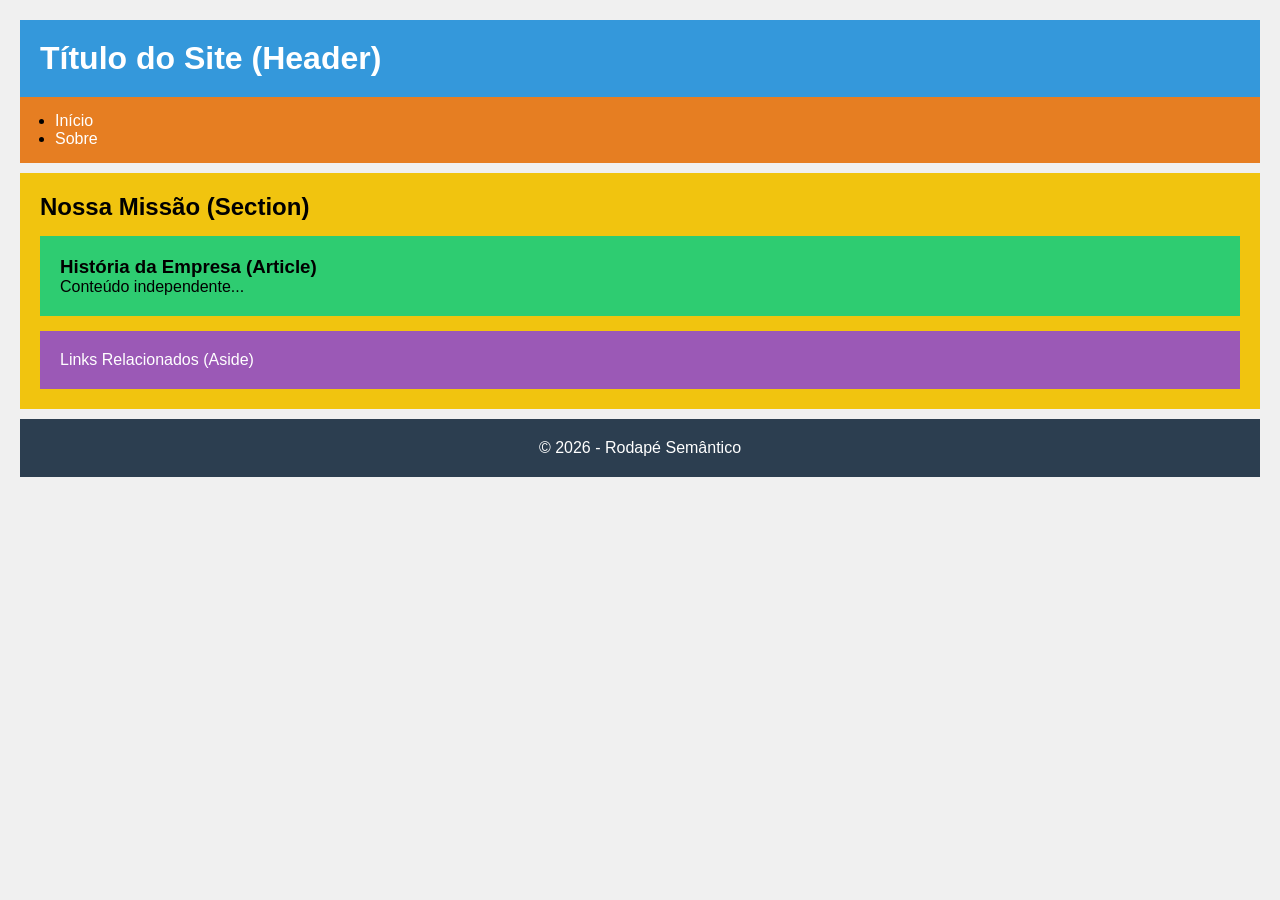
==== html/semantico.html @ e0473093 "kkkkkk" ====
<!DOCTYPE html>
<html lang="pt-BR">
    <head>
        <meta charset="UTF-8">
        <meta name="viewport" content="width=device-width, initial-scale=1.0">
        <title>HTML Semântico</title>
        <style>
            *{
                margin: 0;
                padding: 0;
                box-sizing: border-box;
                font-family: Arial, Helvetica, sans-serif;
            }
            body{
                background-color: #f0f0f0;
                padding: 20px;
            }
            header{
                background-color: #3498db;
                color: white;
                padding: 20px;
            }
            nav{
                background-color: #e67e22;
                padding: 15px;
            }
            nav ul{
                margin-left: 20px;
            }
            nav a{
                color: white;
                text-decoration: none;
            }
            main{
                background-color: #f1c40f;
                padding: 20px;
                margin-top: 10px;
            }

            article{
                background-color: #2ecc71;
                padding: 20px;
                margin-top: 15px;
            }
            aside{
                background-color: #9b59b6;
                color: white;
                padding: 20px;
                margin-top: 15px;
            }
            footer{
                background-color: #2c3e50;
                color: white;
                text-align: center;
                padding: 20px;
                margin-top: 10px;
            }
        </style>
    </head>
    <body>
        <header>
            <h1>Título do Site (Header)</h1>
        </header>
        <nav>
            <ul>
                <li><a href="#">Início</a></li>
                <li><a href="#">Sobre</a></li>
            </ul>
        </nav>
        <main>
            <section>
                <h2>Nossa Missão (Section)</h2>
                <article>
                    <h3>História da Empresa (Article)</h3>
                    <p>Conteúdo independente...</p>
                </article>
                <aside>
                    <p>Links Relacionados (Aside)</p>
                </aside>
            </section>
        </main>
        <footer>
            <p>© 2026 - Rodapé Semântico</p>
        </footer>
    </body>
    </html>
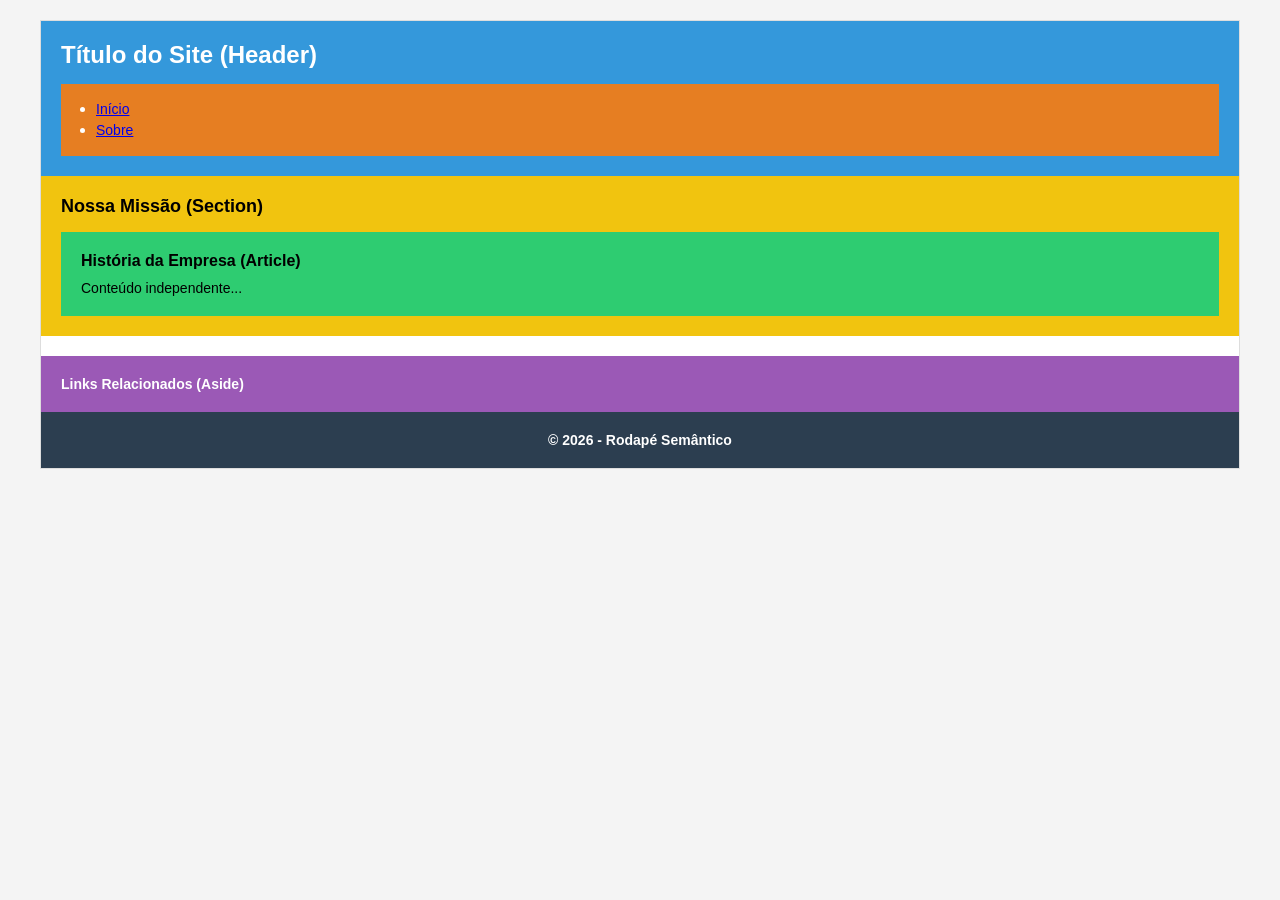
==== commit a9bf34a2: "oi" ====
--- a/html/semantico.html
+++ b/html/semantico.html
@@ -1,86 +1,120 @@
 <!DOCTYPE html>
 <html lang="pt-BR">
     <head>
-        <meta charset="UTF-8">
-        <meta name="viewport" content="width=device-width, initial-scale=1.0">
-        <title>HTML Semântico</title>
-        <style>
-            *{
-                margin: 0;
-                padding: 0;
-                box-sizing: border-box;
-                font-family: Arial, Helvetica, sans-serif;
-            }
-            body{
-                background-color: #f0f0f0;
-                padding: 20px;
-            }
-            header{
-                background-color: #3498db;
-                color: white;
-                padding: 20px;
-            }
-            nav{
-                background-color: #e67e22;
-                padding: 15px;
-            }
-            nav ul{
-                margin-left: 20px;
-            }
-            nav a{
-                color: white;
-                text-decoration: none;
-            }
-            main{
-                background-color: #f1c40f;
-                padding: 20px;
-                margin-top: 10px;
-            }
-
-            article{
-                background-color: #2ecc71;
-                padding: 20px;
-                margin-top: 15px;
-            }
-            aside{
-                background-color: #9b59b6;
-                color: white;
-                padding: 20px;
-                margin-top: 15px;
-            }
-            footer{
-                background-color: #2c3e50;
-                color: white;
-                text-align: center;
-                padding: 20px;
-                margin-top: 10px;
-            }
-        </style>
+    <meta charset="UTF-8">
+    <meta name="viewport" content="width=device-width, initial-scale=1.0">
+    <title>Layout Semântico</title>
+    <style>
+        * {
+            margin: 0;
+            padding: 0;
+            box-sizing: border-box;
+            font-family: Arial, sans-serif;
+        }
+        body {
+            background-color: #f4f4f4;
+            padding: 20px;
+            display: flex;
+            flex-direction: column;
+            align-items: center;
+        }
+        .container {
+            width: 100%;
+            max-width: 1200px;
+            background-color: #ffffff;
+            border: 1px solid #ddd;
+        }
+        header {
+            background-color: #3498db;
+            color: white;
+            padding: 20px;
+        }
+        header h1 {
+            font-size: 24px;
+            margin-bottom: 15px;
+        }
+        nav {
+            background-color: #e67e22;
+            padding: 15px;
+        }
+        nav ul {
+            list-style-type: disc;
+            padding-left: 20px;
+        }
+        nav ul li a {
+            color: #0000ee;
+            text-decoration: underline;
+            font-size: 14px;
+            line-height: 1.5;
+        }
+        main-content {
+            padding: 20px;
+        }
+        section {
+            background-color: #f1c40f;
+            padding: 20px;
+            margin-bottom: 20px;
+        }
+        section h2 {
+            font-size: 18px;
+            color: #000;
+            margin-bottom: 15px;
+        }
+        article {
+            background-color: #2ecc71;
+            padding: 20px;
+            color: #000;
+        }
+        article h3 {
+            font-size: 16px;
+            margin-bottom: 10px;
+        }
+        article p {
+            font-size: 14px;
+        }
+        aside {
+            background-color: #9b59b6;
+            color: white;
+            padding: 20px;
+            font-size: 14px;
+            font-weight: bold;
+        }
+        footer {
+            background-color: #2c3e50;
+            color: white;
+            text-align: center;
+            padding: 20px;
+            font-size: 14px;
+            font-weight: bold;
+        }
+    </style>
     </head>
     <body>
+    <div class="container">
         <header>
             <h1>Título do Site (Header)</h1>
+            <nav>
+                <ul>
+                    <li><a href="#">Início</a></li>
+                    <li><a href="#">Sobre</a></li>
+                </ul>
+            </nav>
         </header>
-        <nav>
-            <ul>
-                <li><a href="#">Início</a></li>
-                <li><a href="#">Sobre</a></li>
-            </ul>
-        </nav>
-        <main>
+        <div class="main-content">
             <section>
                 <h2>Nossa Missão (Section)</h2>
                 <article>
                     <h3>História da Empresa (Article)</h3>
                     <p>Conteúdo independente...</p>
                 </article>
-                <aside>
-                    <p>Links Relacionados (Aside)</p>
-                </aside>
             </section>
-        </main>
+            <aside>
+                Links Relacionados (Aside)
+            </aside>
+        </div>
         <footer>
-            <p>© 2026 - Rodapé Semântico</p>
+            © 2026 - Rodapé Semântico
         </footer>
+    </div>
     </body>
-    </html>+</html>
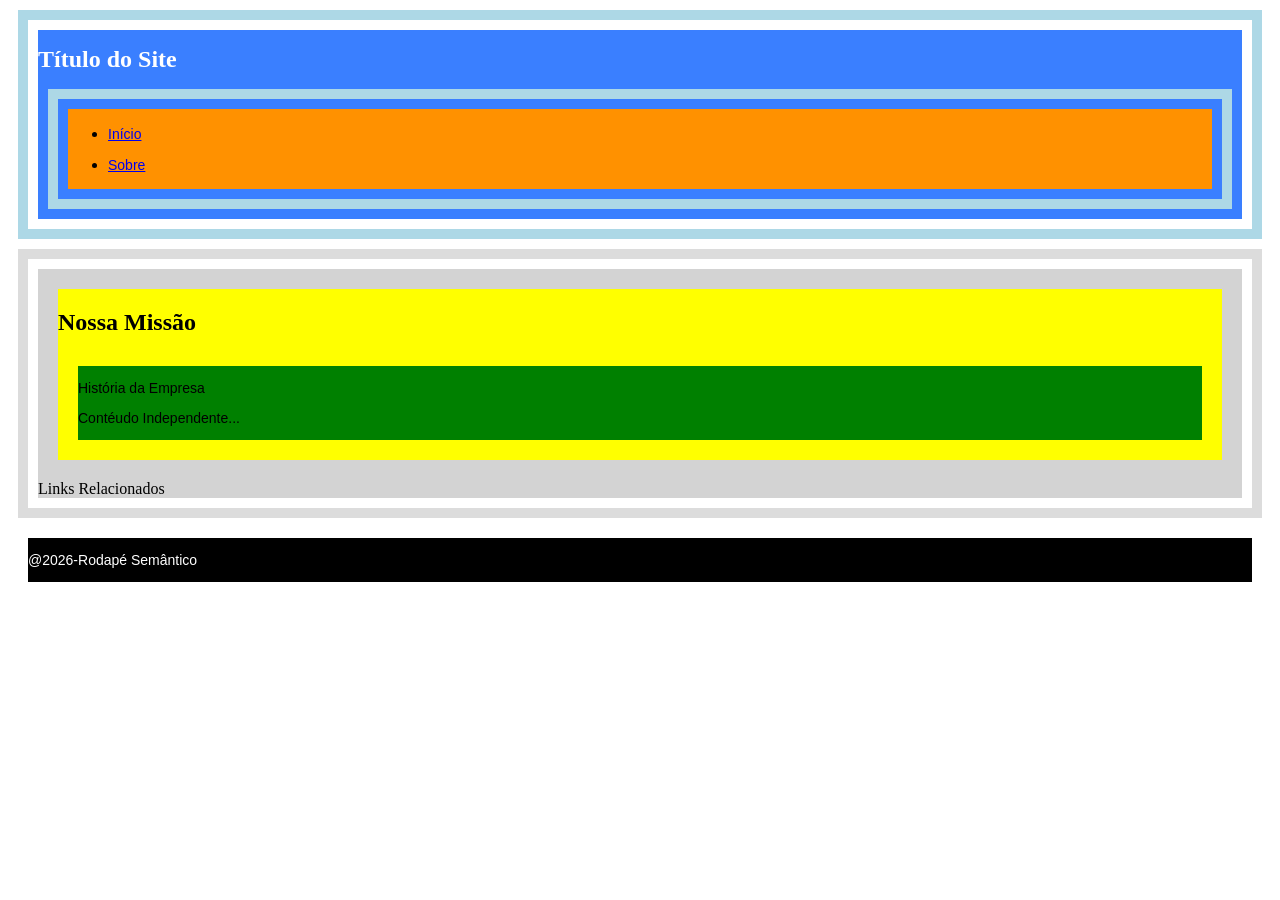
==== commit 7950dfa9: "oiiii" ====
--- a/html/semantico.html
+++ b/html/semantico.html
@@ -1,120 +1,82 @@
 <!DOCTYPE html>
 <html lang="pt-BR">
-    <head>
-    <meta charset="UTF-8">
-    <meta name="viewport" content="width=device-width, initial-scale=1.0">
-    <title>Layout Semântico</title>
-    <style>
-        * {
-            margin: 0;
-            padding: 0;
-            box-sizing: border-box;
-            font-family: Arial, sans-serif;
-        }
-        body {
-            background-color: #f4f4f4;
-            padding: 20px;
-            display: flex;
-            flex-direction: column;
-            align-items: center;
-        }
-        .container {
-            width: 100%;
-            max-width: 1200px;
-            background-color: #ffffff;
-            border: 1px solid #ddd;
-        }
+     <head>
+       <link rel="stylesheet" href="../../assets/css/style.css">
+        <meta charset="UTF-8">
+        <meta name="viewport" content="width=device-width, initial-scale=1.0">
+        <title>Projeto HTML Semântico</title>
+        <style>
         header {
-            background-color: #3498db;
-            color: white;
-            padding: 20px;
-        }
-        header h1 {
-            font-size: 24px;
-            margin-bottom: 15px;
+          border: 10px solid lightblue;
+          background-color: rgb(58, 127, 255);
+          padding: 10px;
+          margin: 10px;
+          background-clip: content-box;
         }
         nav {
-            background-color: #e67e22;
-            padding: 15px;
+          border: 10px solid lightblue;
+          background-color: rgb(255, 145, 0);
+          padding: 10px;
+          margin: 10px;
+          background-clip: content-box;
         }
-        nav ul {
-            list-style-type: disc;
-            padding-left: 20px;
-        }
-        nav ul li a {
-            color: #0000ee;
-            text-decoration: underline;
-            font-size: 14px;
-            line-height: 1.5;
-        }
-        main-content {
-            padding: 20px;
+        main {
+          border: 10px solid gainsboro;
+          background-color: lightgrey;
+          padding: 10px;
+          margin: 10px;
+          background-clip: content-box;
         }
         section {
-            background-color: #f1c40f;
-            padding: 20px;
-            margin-bottom: 20px;
-        }
-        section h2 {
-            font-size: 18px;
-            color: #000;
-            margin-bottom: 15px;
+          background-color: yellow;
+          padding: 10px;
+          margin: 10px;
+          background-clip: content-box;
         }
         article {
-            background-color: #2ecc71;
-            padding: 20px;
-            color: #000;
+          background-color: green;
+          padding: 10px;
+          margin: 10px;
+          background-clip: content-box;
         }
-        article h3 {
-            font-size: 16px;
-            margin-bottom: 10px;
-        }
-        article p {
-            font-size: 14px;
-        }
-        aside {
-            background-color: #9b59b6;
-            color: white;
-            padding: 20px;
-            font-size: 14px;
-            font-weight: bold;
+or: purple;        aside {
+        background-col
+          padding: 10px;
+          margin: 10px;
+          background-clip: content-box;
         }
         footer {
-            background-color: #2c3e50;
-            color: white;
-            text-align: center;
-            padding: 20px;
-            font-size: 14px;
-            font-weight: bold;
+        background-color: black;
+          padding: 10px;
+          margin: 10px;
+          background-clip: content-box;
         }
-    </style>
+        </style>
+
+
     </head>
     <body>
-    <div class="container">
         <header>
-            <h1>Título do Site (Header)</h1>
-            <nav>
+         <h1 style="color: rgb(255, 255, 255); font-size: 24px;">Título do Site</h1>
+                   <nav>
                 <ul>
-                    <li><a href="#">Início</a></li>
-                    <li><a href="#">Sobre</a></li>
+                     <li><p><a href="index.html">Início</a></p></li>
+                     <li><p><a href="css-externo/css_externo.html">Sobre</a></p></li>
                 </ul>
-            </nav>
+           </nav>
         </header>
-        <div class="main-content">
-            <section>
-                <h2>Nossa Missão (Section)</h2>
-                <article>
-                    <h3>História da Empresa (Article)</h3>
-                    <p>Conteúdo independente...</p>
-                </article>
-            </section>
-            <aside>
-                Links Relacionados (Aside)
-            </aside>
-        </div>
+        <main>
+           <section>
+            <h2>Nossa Missão</h2>
+            <article>
+                <p><n>História da Empresa</n></p>
+                <p>Contéudo Independente...</p>
+            </article>
+           </section>
+          <aside>Links Relacionados</aside>
+        </main>
         <footer>
-            © 2026 - Rodapé Semântico
+            <p style="color: rgb(255, 255, 255);">@2026-Rodapé Semântico</p>
         </footer>
-    </div>
     </body>
 </html>
--- a/assets/css/style.css
+++ b/assets/css/style.css
@@ -0,0 +1 @@
+p { font-family: Arial, sans-serif; font-size: 14px; }
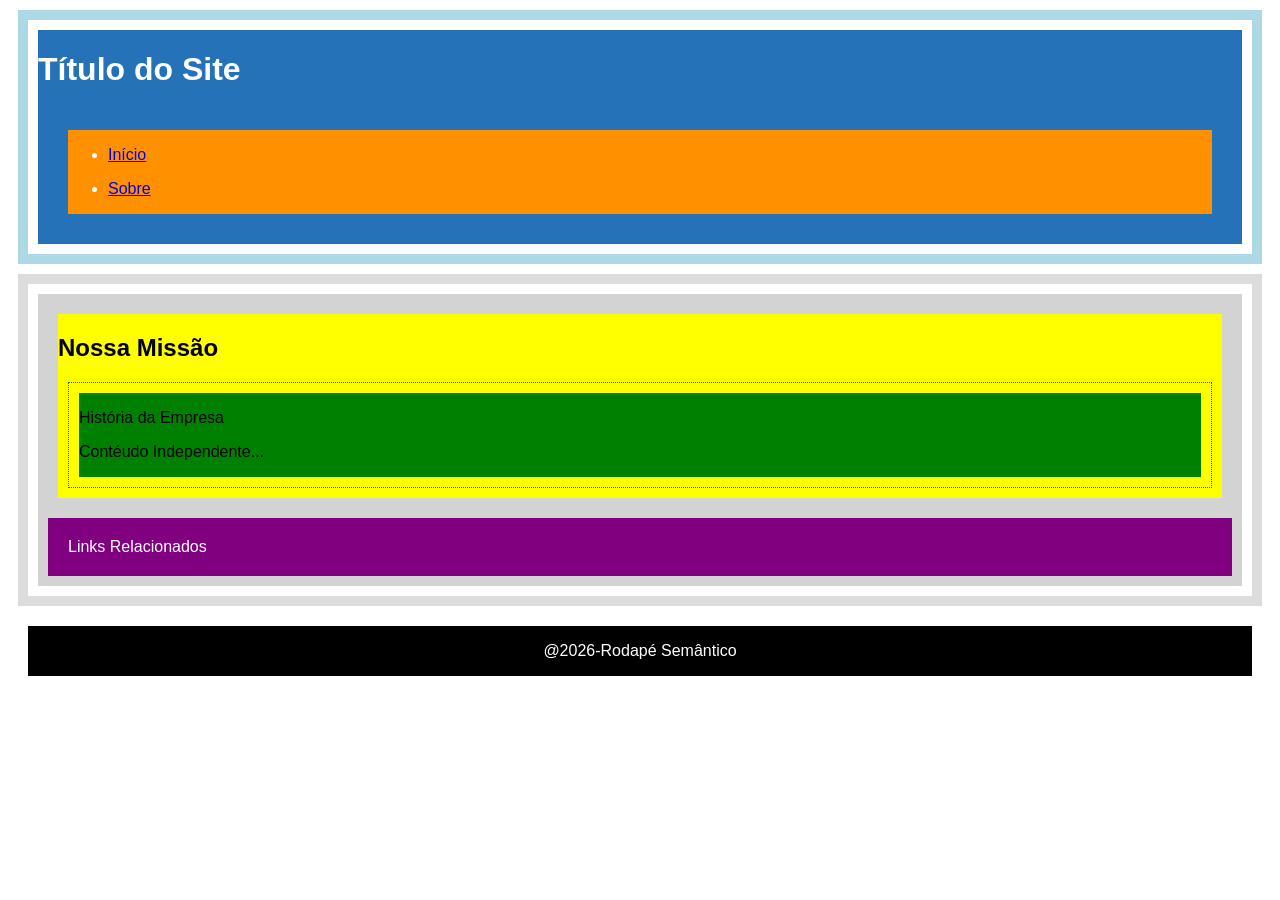
==== commit 5104eb38: "iupi" ====
--- a/html/semantico.html
+++ b/html/semantico.html
@@ -1,21 +1,23 @@
 <!DOCTYPE html>
 <html lang="pt-BR">
      <head>
-       <link rel="stylesheet" href="../../assets/css/style.css">
         <meta charset="UTF-8">
         <meta name="viewport" content="width=device-width, initial-scale=1.0">
         <title>Projeto HTML Semântico</title>
-        <style>
+      <style> 
         header {
-          border: 10px solid lightblue;
-          background-color: rgb(58, 127, 255);
+          border: 10px solid lightblue; 
+          background-color: rgb(37, 114, 185);
+          color: white;
+          font-family: Arial, Helvetica, sans-serif;
           padding: 10px;
           margin: 10px;
           background-clip: content-box;
         }
         nav {
-          border: 10px solid lightblue;
+          border: 10px solid rgb(37, 114, 185);
           background-color: rgb(255, 145, 0);
+          family: Arial, Helvetica, sans-serif;
           padding: 10px;
           margin: 10px;
           background-clip: content-box;
@@ -23,45 +25,54 @@
         main {
           border: 10px solid gainsboro;
           background-color: lightgrey;
+          font-family: Arial, Helvetica, sans-serif; 
           padding: 10px;
           margin: 10px;
           background-clip: content-box;
         }
         section {
           background-color: yellow;
+         font-family: Arial, Helvetica, sans-serif;
           padding: 10px;
           margin: 10px;
           background-clip: content-box;
         }
         article {
+          border: 1px dotted green;
           background-color: green;
+          font-family: Arial, Helvetica, sans-serif;
           padding: 10px;
           margin: 10px;
           background-clip: content-box;
         }
-or: purple;        aside {
-        background-col
+        aside {
+          border: 10px solid purple;
+          background-color: purple;
+          color: white;
+          font-family: Arial, Helvetica, sans-serif;
           padding: 10px;
           margin: 10px;
-          background-clip: content-box;
         }
         footer {
-        background-color: black;
+          border: 10px black;
+          background-color: black;
+          color: white;
+          font-family: Arial, Helvetica, sans-serif; 
           padding: 10px;
           margin: 10px;
+          text-align: center;
           background-clip: content-box;
         }
         </style>
 
-
     </head>
     <body>
         <header>
-         <h1 style="color: rgb(255, 255, 255); font-size: 24px;">Título do Site</h1>
+         <h1>Título do Site</h1>
                    <nav>
                 <ul>
-                     <li><p><a href="index.html">Início</a></p></li>
-                     <li><p><a href="css-externo/css_externo.html">Sobre</a></p></li>
+                     <li><p><a href="#">Início</a></p></li>
+                     <li><p><a href="#">Sobre</a></p></li>
                 </ul>
            </nav>
         </header>
@@ -73,10 +84,10 @@
                 <p>Contéudo Independente...</p>
             </article>
            </section>
-          <aside>Links Relacionados</aside>
+          <aside>Links Relacionados</aside> 
         </main>
         <footer>
-            <p style="color: rgb(255, 255, 255);">@2026-Rodapé Semântico</p>
+            <p>@2026-Rodapé Semântico</p>
         </footer>
     </body>
 </html>
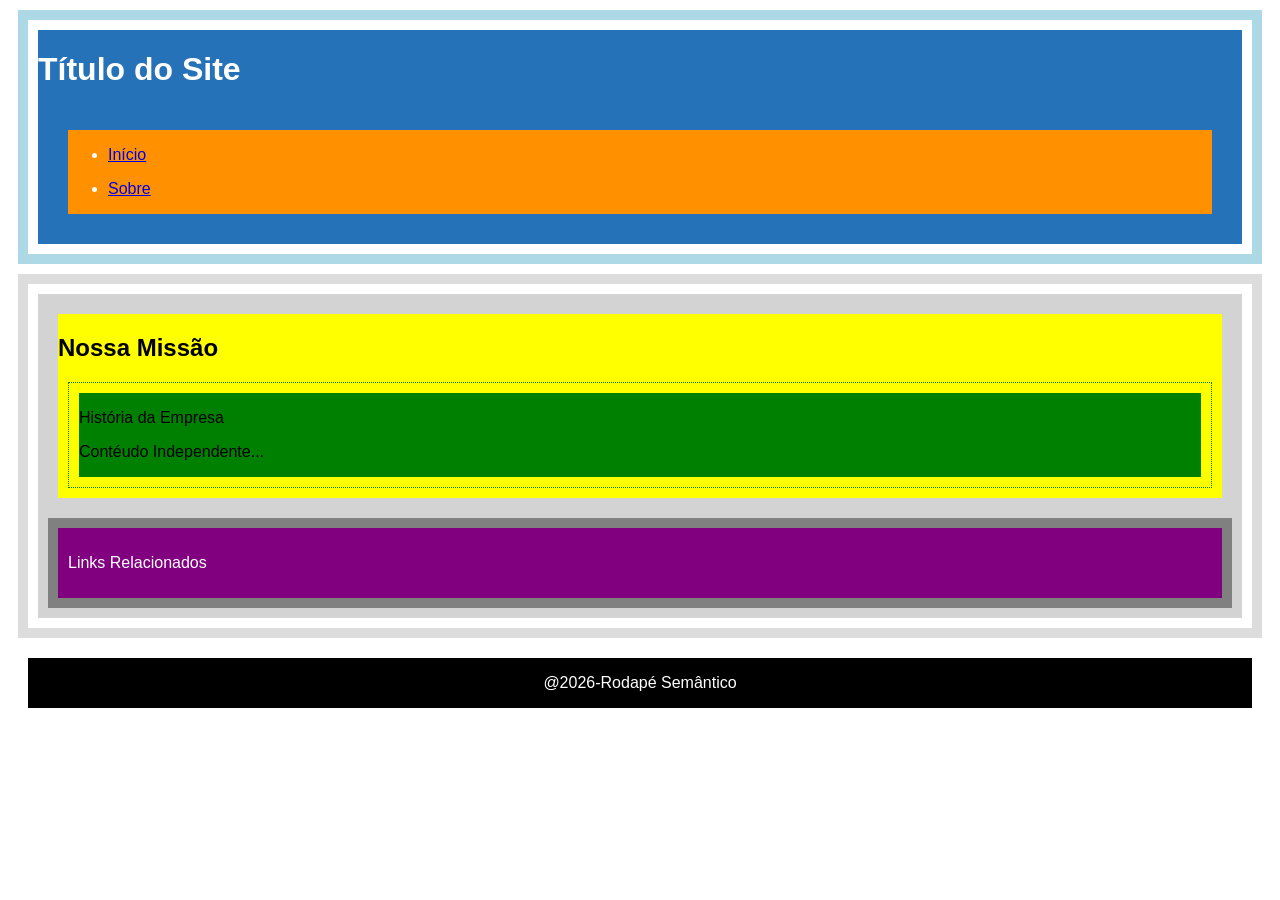
==== commit c17cbde2: "kjkjkkjkjjkjkk" ====
--- a/html/semantico.html
+++ b/html/semantico.html
@@ -31,6 +31,7 @@
           background-clip: content-box;
         }
         section {
+          border:gray ;
           background-color: yellow;
          font-family: Arial, Helvetica, sans-serif;
           padding: 10px;
@@ -46,7 +47,7 @@
           background-clip: content-box;
         }
         aside {
-          border: 10px solid purple;
+          border: 10px solid gray;
           background-color: purple;
           color: white;
           font-family: Arial, Helvetica, sans-serif;
@@ -54,7 +55,7 @@
           margin: 10px;
         }
         footer {
-          border: 10px black;
+          border: 10px gray;
           background-color: black;
           color: white;
           font-family: Arial, Helvetica, sans-serif; 
@@ -84,7 +85,7 @@
                 <p>Contéudo Independente...</p>
             </article>
            </section>
-          <aside>Links Relacionados</aside> 
+          <aside><p>Links Relacionados</p></aside> 
         </main>
         <footer>
             <p>@2026-Rodapé Semântico</p>
